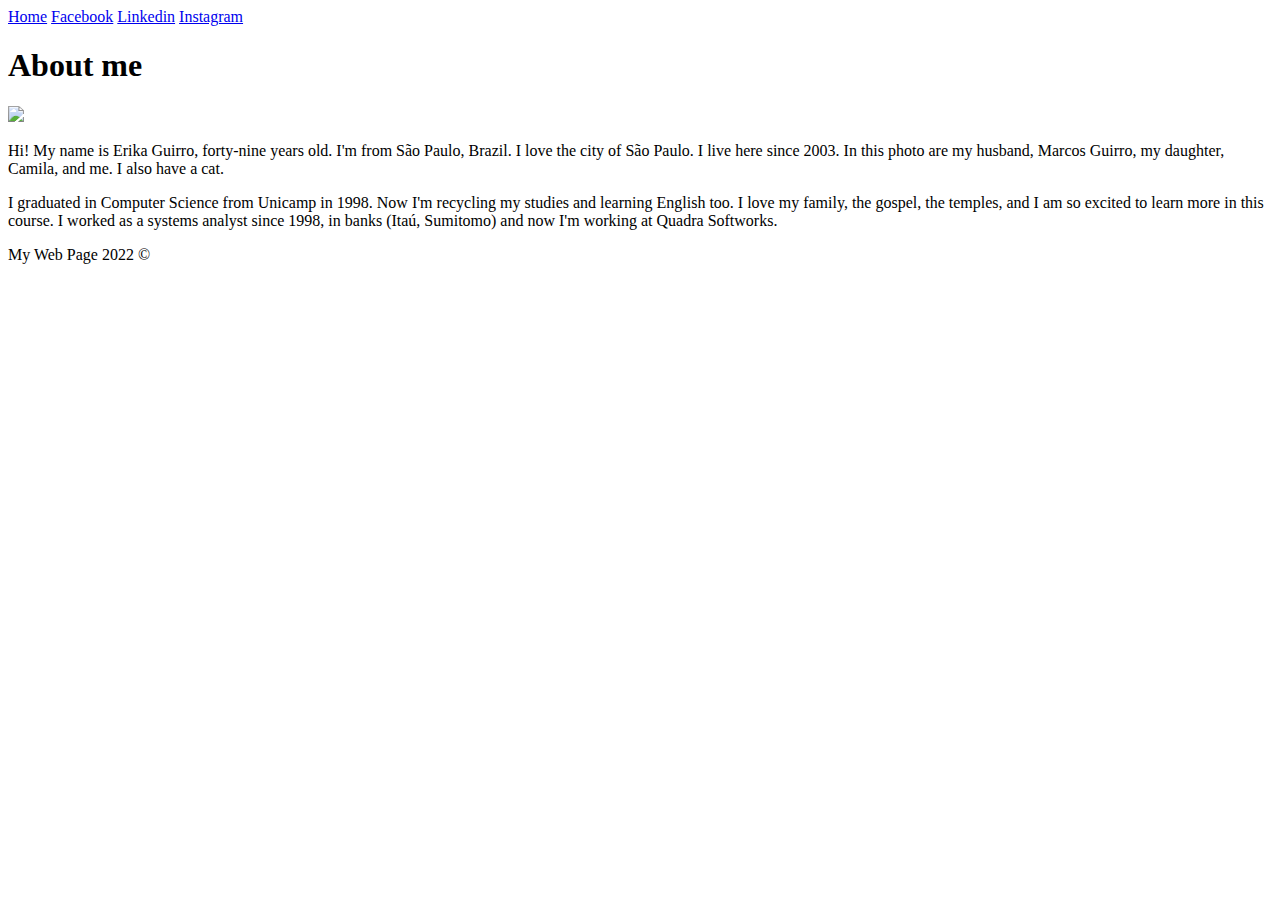
==== aboutme/index.html @ 5c5e114a "teste" ====
<!DOCTYPE html>
<html lang="en">

<head>
    <meta charset="UTF-8">
    <meta http-equiv="X-UA-Compatible" content="IE=edge">
    <meta name="viewport" content="width=device-width, initial-scale=1.0">
    <title>Home Page</title>
</head>

<body>
    <header>
        <nav>
            <a href="index.html">Home</a>
            <a href="https://www.facebook.com/erika.guirro">Facebook</a>
            <a href="https://www.linkedin.com/in/erika-cristina-pereira-guirro-91651b90/">Linkedin</a>
            <a href="https://www.instagram.com/erikapereiraguirro/">Instagram</a>
        </nav>
    </header>

    <main>
        <h1>About me</h1>

        <img src="images/myfamily.jpeg" />

        <p>Hi! My name is Erika Guirro, forty-nine years old. I'm from São Paulo, Brazil. I love the city of São Paulo.
            I
            live here since 2003.
            In this photo are my husband, Marcos Guirro, my daughter, Camila, and me. I also have a cat.</p>
        <p>
            I graduated in Computer Science from Unicamp in 1998. Now I'm recycling my studies and learning English too.
            I love my family, the gospel, the temples, and I am so excited to learn more in this course.
            I worked as a systems analyst since 1998, in banks (Itaú, Sumitomo) and now I'm working at Quadra Softworks.
        </p>
    </main>

    <footer>
        <p>My Web Page 2022 &copy</p>
    </footer>
</body>

</html>
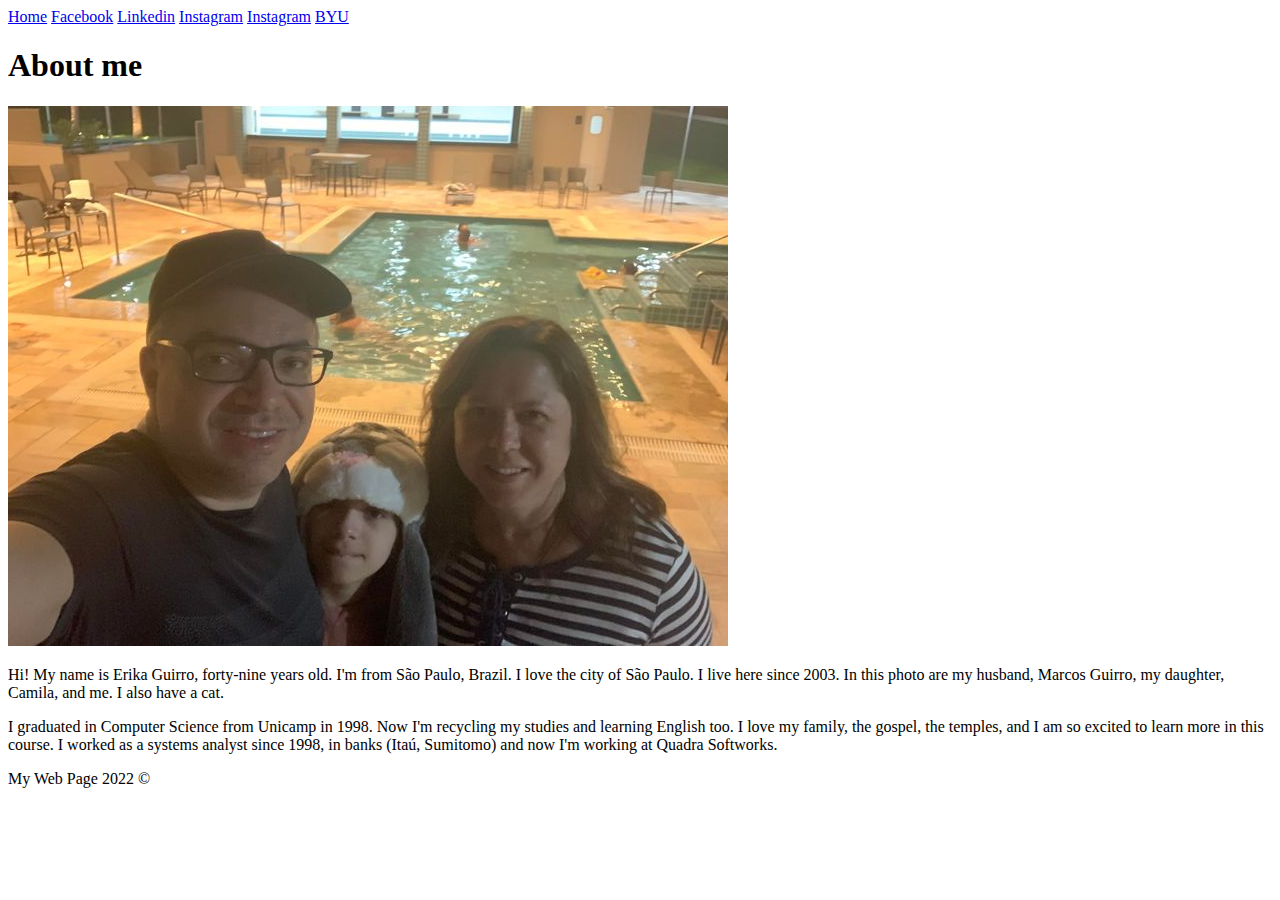
==== commit fd0bd273: "Add byu.html" ====
--- a/aboutme/index.html
+++ b/aboutme/index.html
@@ -15,6 +15,8 @@
             <a href="https://www.facebook.com/erika.guirro">Facebook</a>
             <a href="https://www.linkedin.com/in/erika-cristina-pereira-guirro-91651b90/">Linkedin</a>
             <a href="https://www.instagram.com/erikapereiraguirro/">Instagram</a>
+            <a href="https://www.instagram.com/erikapereiraguirro/">Instagram</a>
+            <a href="byu/byu.html">BYU</a>
         </nav>
     </header>
 
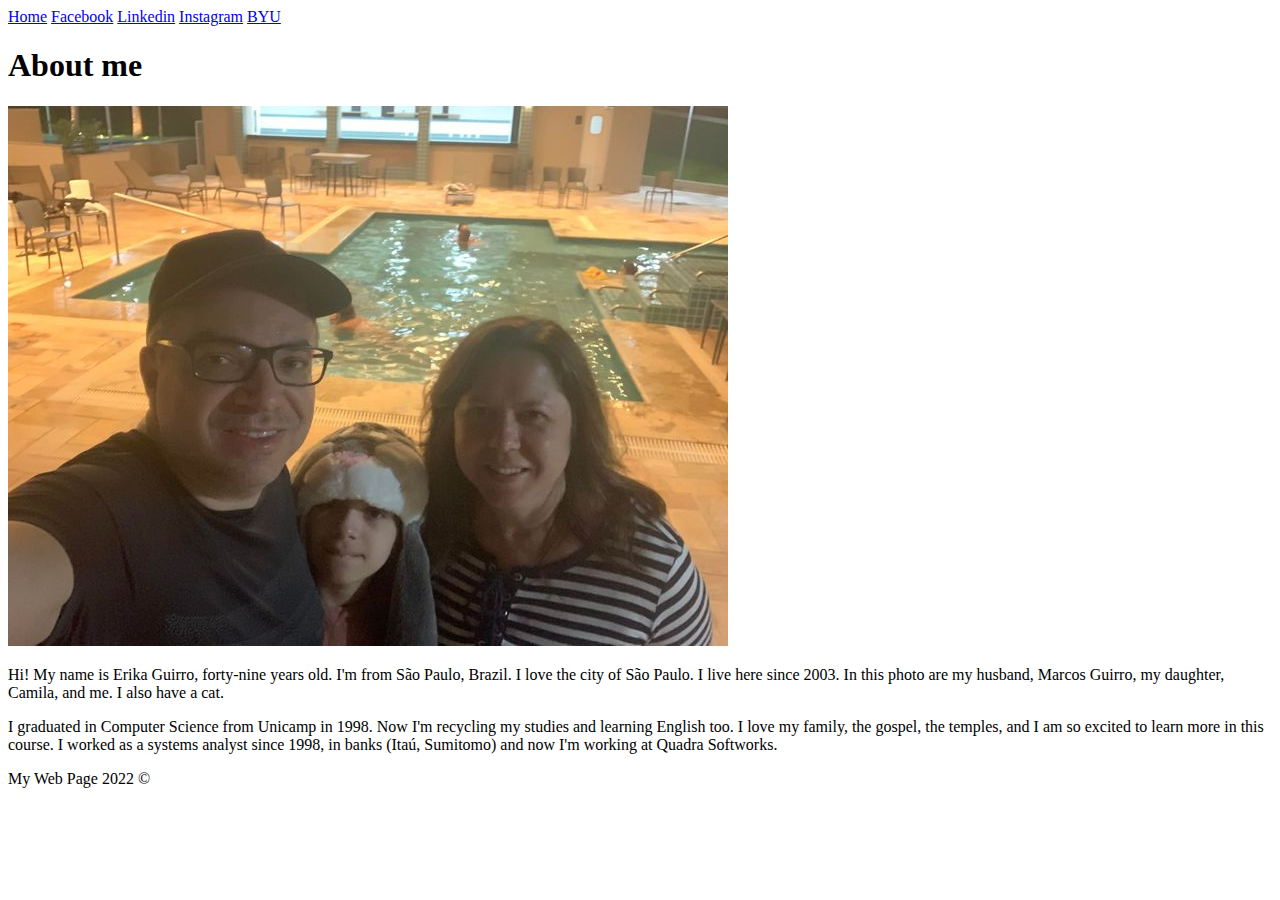
==== commit a22663cd: "add byu" ====
--- a/aboutme/index.html
+++ b/aboutme/index.html
@@ -14,7 +14,6 @@
             <a href="index.html">Home</a>
             <a href="https://www.facebook.com/erika.guirro">Facebook</a>
             <a href="https://www.linkedin.com/in/erika-cristina-pereira-guirro-91651b90/">Linkedin</a>
-            <a href="https://www.instagram.com/erikapereiraguirro/">Instagram</a>
             <a href="https://www.instagram.com/erikapereiraguirro/">Instagram</a>
             <a href="byu/byu.html">BYU</a>
         </nav>
